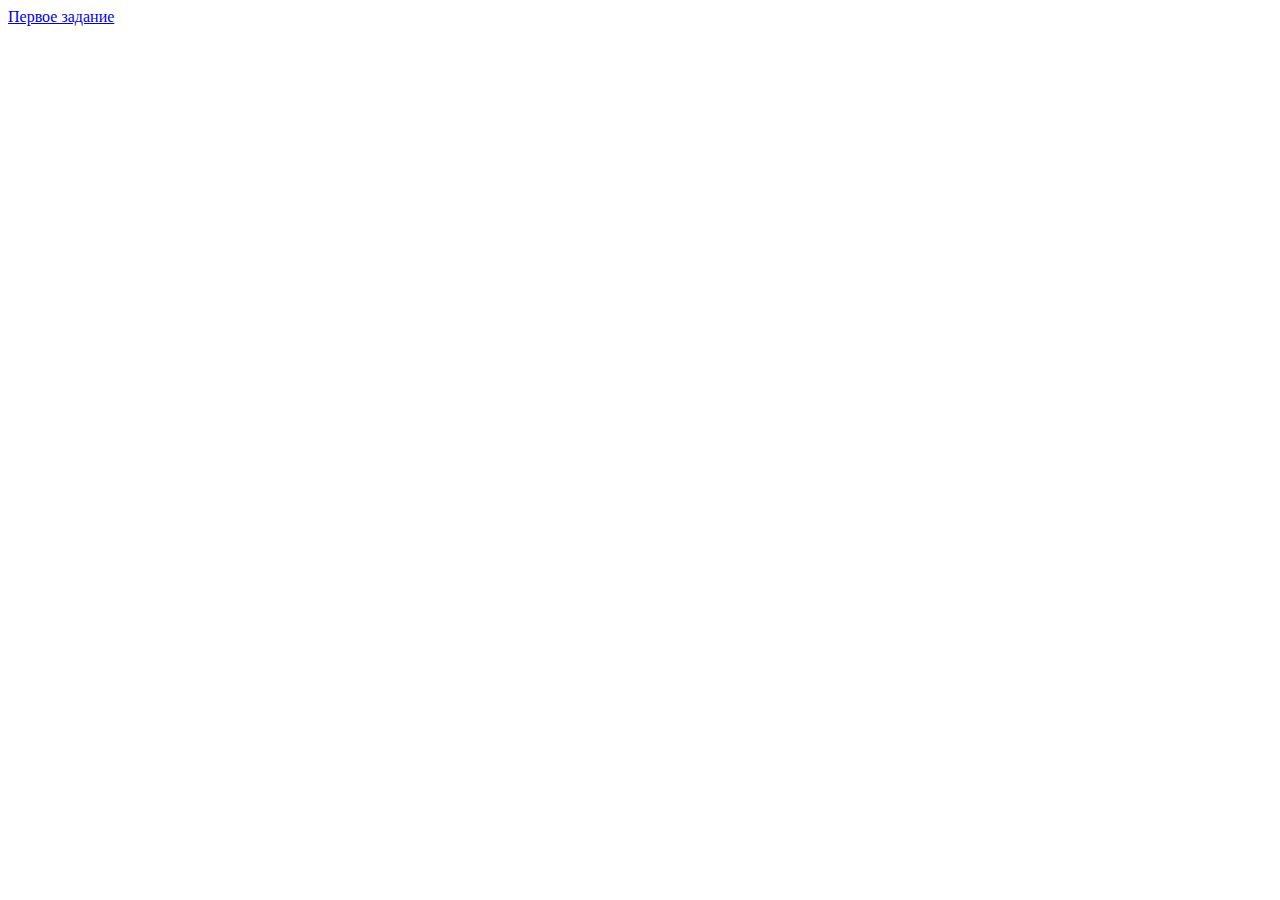
==== index.html @ 2c3e704f "add index" ====
<!DOCTYPE html>
<html lang="ru">
  <head>
    <meta charset="utf-8" />
    <title>Tasks</title>
    <meta name="viewport" content="width=device-width, initial-scale=1">
  </head>

  <body>
    <a href="./1/dz/index.html">Первое задание</a>
  </body>
</html>
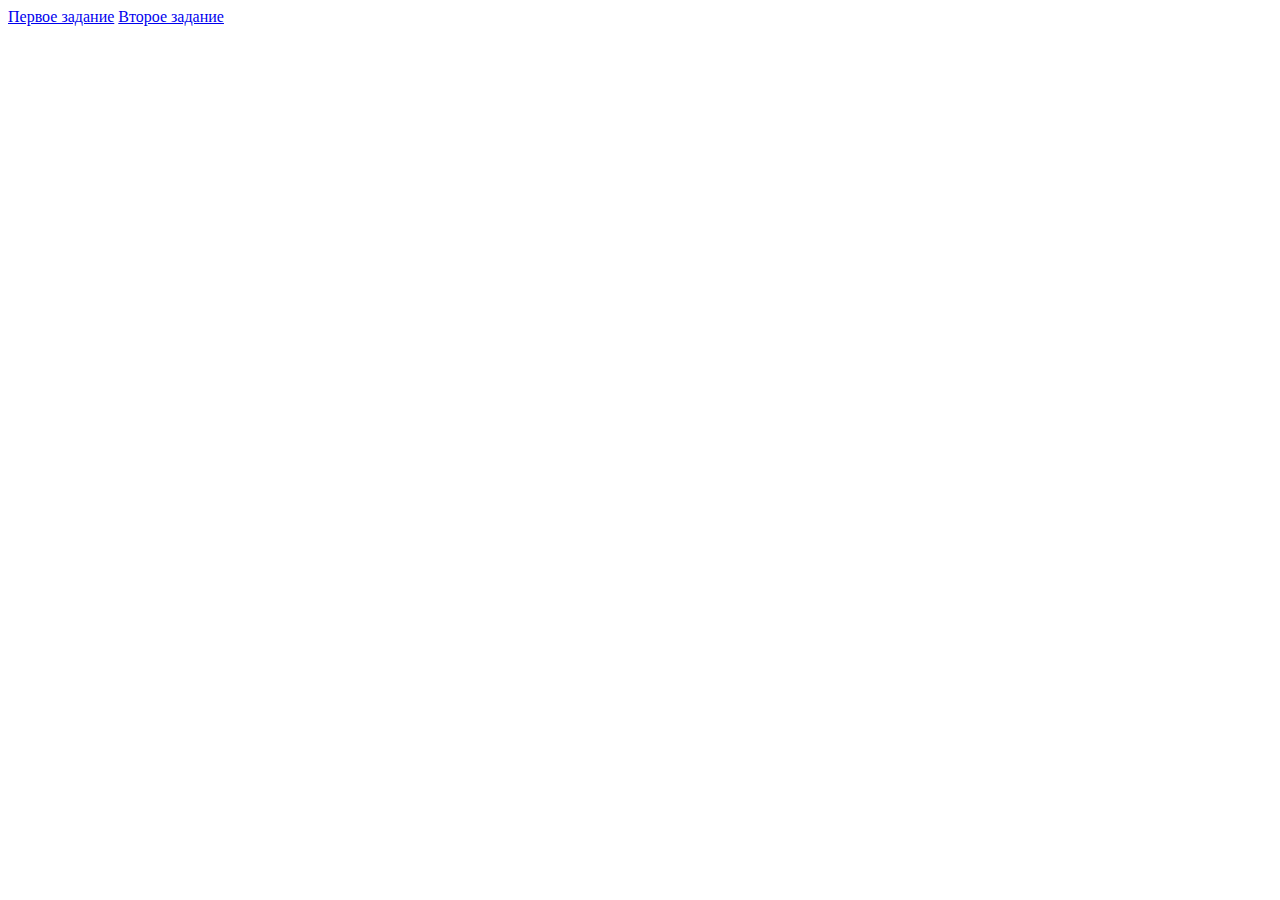
==== commit 8e40e555: "add second dz" ====
--- a/index.html
+++ b/index.html
@@ -8,5 +8,6 @@
 
   <body>
     <a href="./1/dz/index.html">Первое задание</a>
+    <a href="./2/dz/index.html">Второе задание</a>
   </body>
 </html>